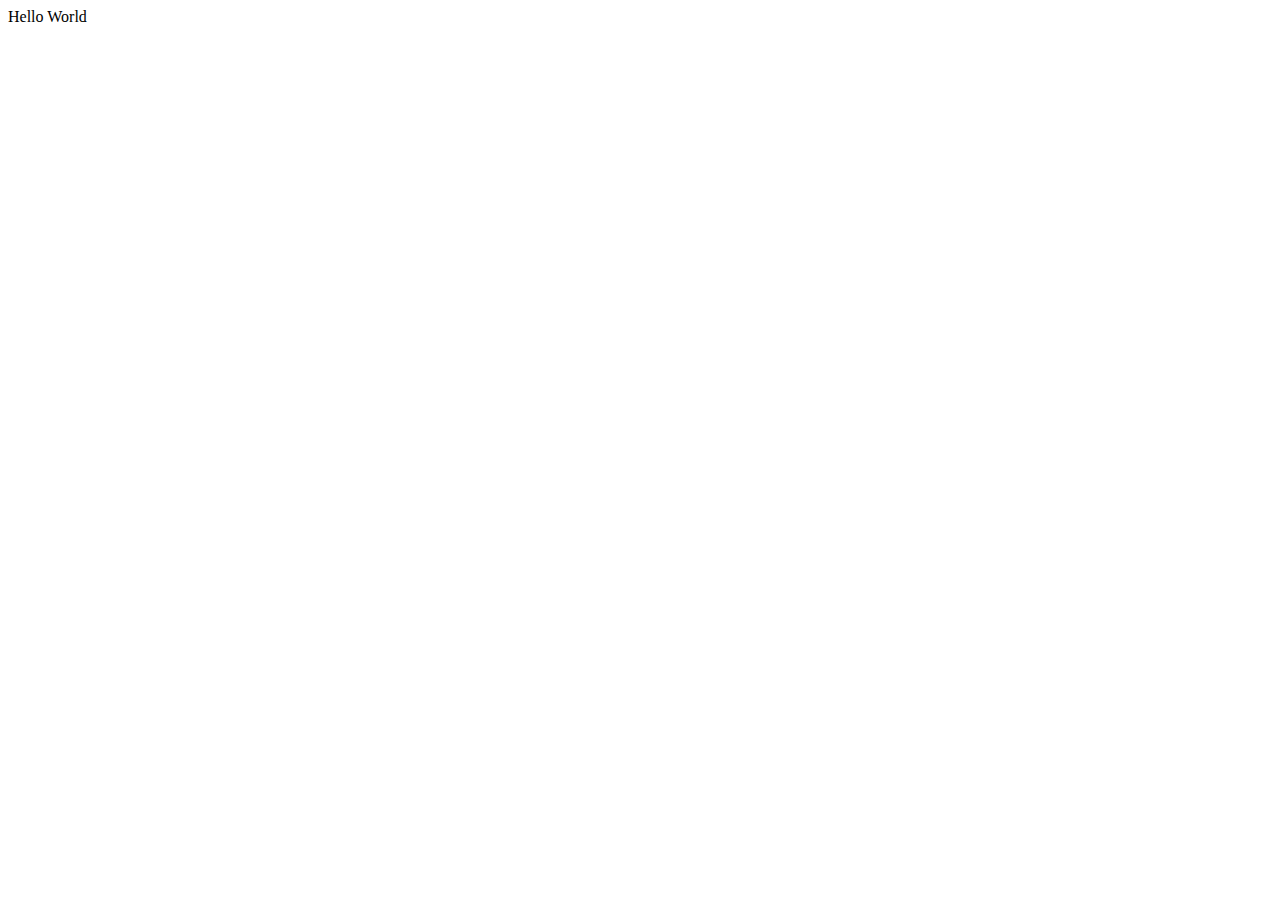
==== src/main/resources/static/index.html @ d6c2f883 "added Dockerfile" ====
<!DOCTYPE html>
<html lang="en">
<head>
    <meta charset="UTF-8">
    <meta http-equiv="X-UA-Compatible" content="IE=edge">
    <meta name="viewport" content="width=device-width, initial-scale=1.0">
    <title>Document</title>
</head>
<body>
    Hello World
</body>
</html>
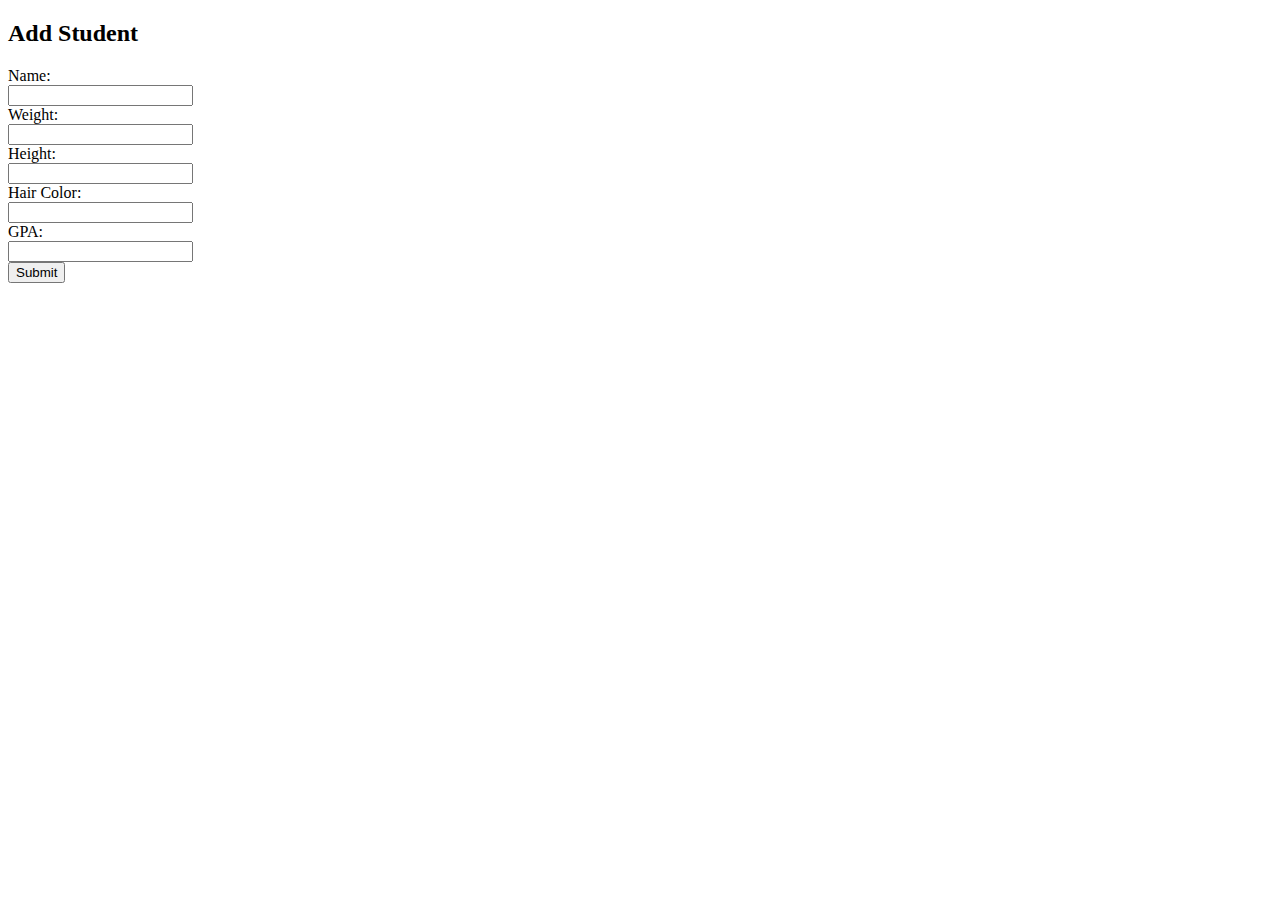
==== commit 59bbde49: "added student addition form to index.html" ====
--- a/src/main/resources/static/index.html
+++ b/src/main/resources/static/index.html
@@ -7,6 +7,21 @@
     <title>Document</title>
 </head>
 <body>
-    Hello World
+    <div>
+        <h2>Add Student</h2>
+
+        <form action="/students/addStudent" method="POST"><label for="name">Name:</label><br>
+            <input type="text" id="name" name="name" required><br>
+            <label for="weight">Weight:</label><br>
+            <input type="number" id="weight" name="weight" required><br>
+            <label for="height">Height:</label><br>
+            <input type="number" id="height" name="height" required><br>
+            <label for="hairColor">Hair Color:</label><br>
+            <input type="text" id="hairColor" name="hairColor" required><br>
+            <label for="gpa">GPA:</label><br>
+            <input type="number" id="gpa" name="gpa" required><br>
+            <input type="submit" value="Submit">
+        </form>
+    </div>
 </body>
 </html>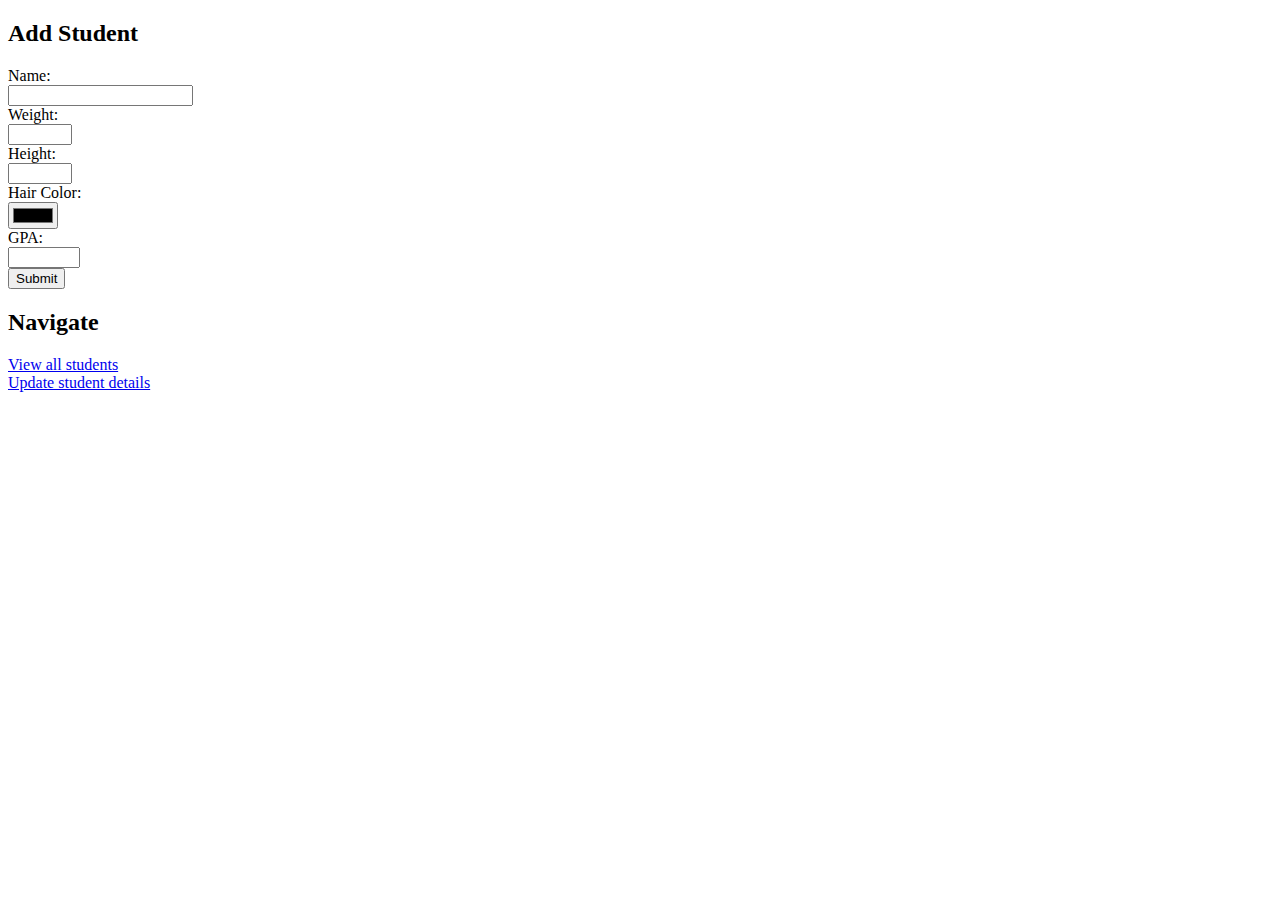
==== commit 700eb74b: "forgot to commit. We aren't getting marked for git stuff for this right?" ====
--- a/src/main/resources/static/index.html
+++ b/src/main/resources/static/index.html
@@ -2,26 +2,32 @@
 <html lang="en">
 <head>
     <meta charset="UTF-8">
-    <meta http-equiv="X-UA-Compatible" content="IE=edge">
     <meta name="viewport" content="width=device-width, initial-scale=1.0">
-    <title>Document</title>
+    <title>Add Student</title>
 </head>
 <body>
     <div>
         <h2>Add Student</h2>
 
-        <form action="/students/addStudent" method="POST"><label for="name">Name:</label><br>
+        <form action="/students/add" method="POST">
+            <label for="name">Name:</label><br>
             <input type="text" id="name" name="name" required><br>
             <label for="weight">Weight:</label><br>
-            <input type="number" id="weight" name="weight" required><br>
+            <input type="number" id="weight" min="40" max="200" name="weight" required><br>
             <label for="height">Height:</label><br>
-            <input type="number" id="height" name="height" required><br>
+            <input type="number" id="height" min="40" max="200" name="height" required><br>
             <label for="hairColor">Hair Color:</label><br>
-            <input type="text" id="hairColor" name="hairColor" required><br>
+            <input type="color" id="haircolor" name="haircolor" required><br>
             <label for="gpa">GPA:</label><br>
-            <input type="number" id="gpa" name="gpa" required><br>
+            <input type="number" id="gpa" name="gpa" required min="0" max="4" step="0.01"><br>
             <input type="submit" value="Submit">
         </form>
+
+        <div>
+            <h2>Navigate</h2>
+            <a href="/students/view">View all students</a><br>
+            <a href="/students/update">Update student details</a>
+        </div>
     </div>
 </body>
-</html>+</html>
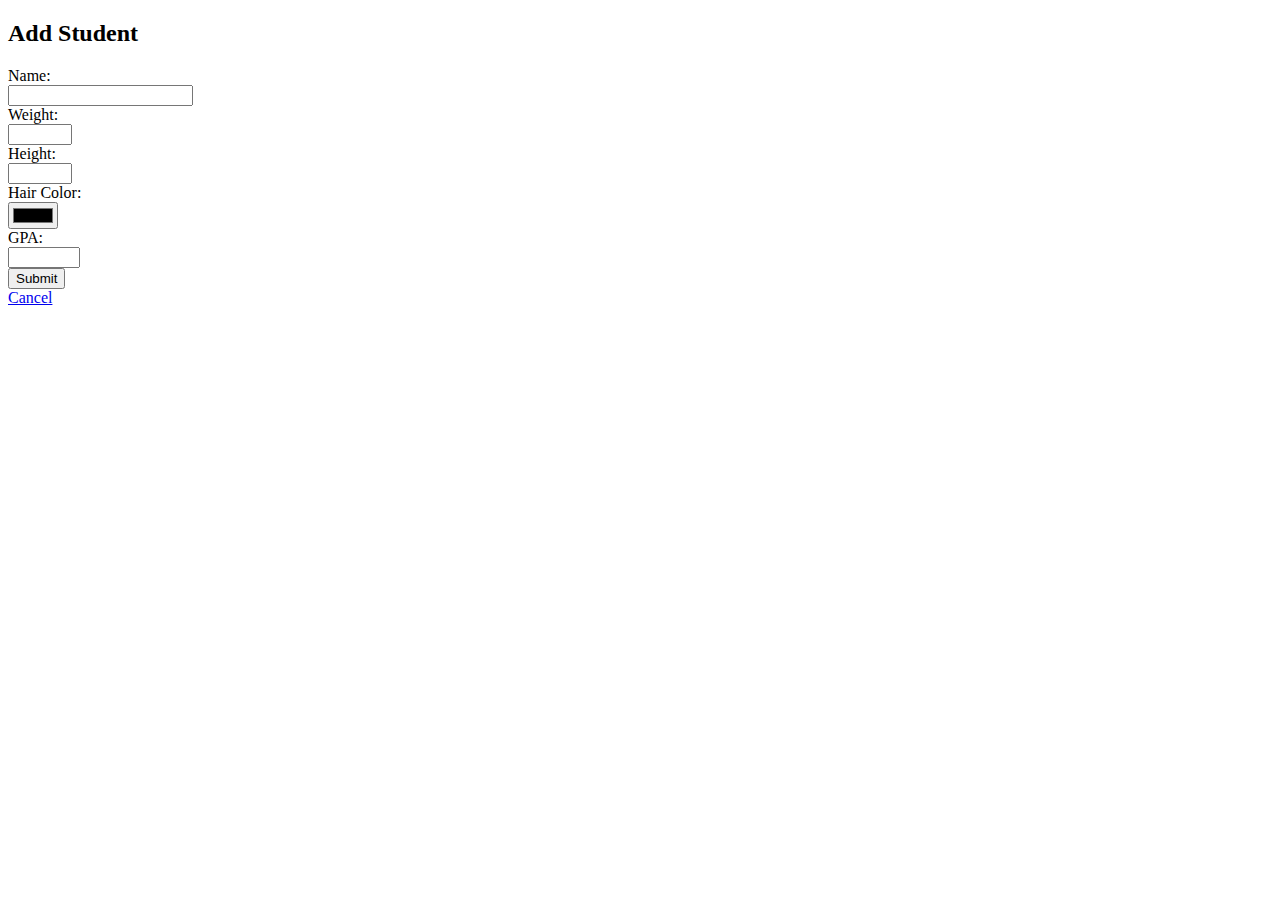
==== commit 31f63097: "Improved website navigation" ====
--- a/src/main/resources/static/index.html
+++ b/src/main/resources/static/index.html
@@ -23,11 +23,8 @@
             <input type="submit" value="Submit">
         </form>
 
-        <div>
-            <h2>Navigate</h2>
-            <a href="/students/view">View all students</a><br>
-            <a href="/students/update">Update student details</a>
-        </div>
     </div>
+
+    <a href="/students/view">Cancel</a><br>
 </body>
 </html>
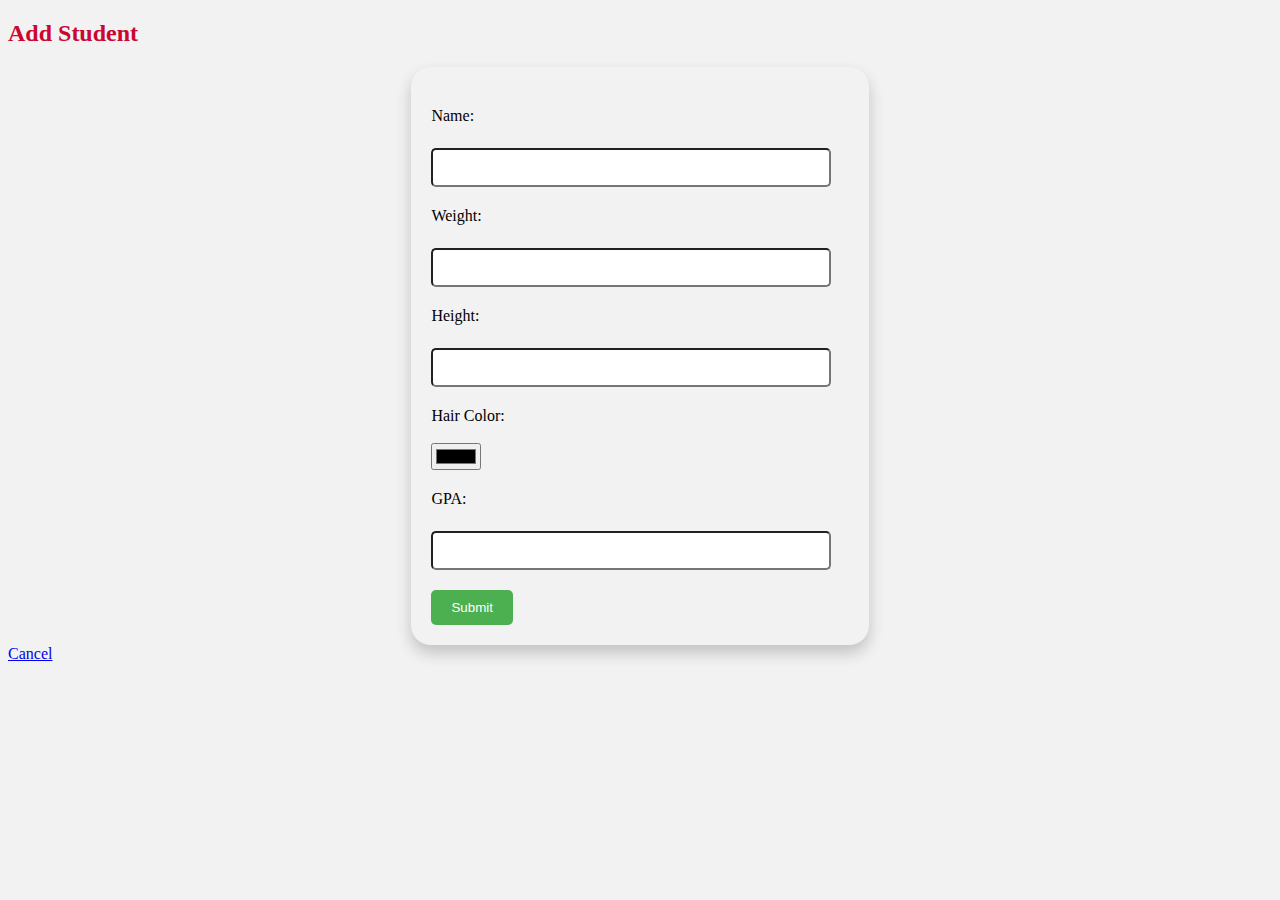
==== commit 6e132c47: "Added styles" ====
--- a/src/main/resources/static/index.html
+++ b/src/main/resources/static/index.html
@@ -4,6 +4,7 @@
     <meta charset="UTF-8">
     <meta name="viewport" content="width=device-width, initial-scale=1.0">
     <title>Add Student</title>
+    <link rel="stylesheet" type="text/css" href="style.css">
 </head>
 <body>
     <div>
--- a/src/main/resources/static/style.css
+++ b/src/main/resources/static/style.css
@@ -0,0 +1,81 @@
+body, div, span {
+    background-color: #F2f2f2;
+}
+
+h2, h1 {
+    color: #CC0633;
+}
+
+/* Table Formatting */
+form {
+    width: 33%;
+    margin: 0 auto;
+    border-radius: 20px;
+    padding: 20px;
+    box-shadow: 0px 8px 16px 0px rgba(0,0,0,0.2);
+    background-color: #f2f2f2;
+}
+
+form label {
+    display: block;
+    margin-top: 20px;
+}
+
+form input[type="text"], form input[type="number"] {
+    width: 100%;
+    padding: 10px;
+    margin-top: 5px;
+    border-radius: 5px;
+}
+
+form input[type="submit"] {
+    margin-top: 20px;
+    padding: 10px 20px;
+    background-color: #4CAF50;
+    border: none;
+    border-radius: 5px;
+    color: white;
+    cursor: pointer;
+}
+
+form input[type="submit"]:hover {
+    background-color: #45a049;
+}
+
+
+/* Form Formatting */
+form {
+    width: 33%;
+    margin: 0 auto;
+    border-radius: 20px;
+    padding: 20px;
+    box-shadow: 0px 8px 16px 0px rgba(0,0,0,0.2);
+    background-color: #f2f2f2;
+}
+
+form label {
+    display: block;
+    margin-top: 20px;
+}
+
+form input[type="text"], form input[type="number"] {
+    width: 90%;
+    padding: 10px;
+    margin-top: 5px;
+    margin-left: auto;
+    border-radius: 5px;
+}
+
+form input[type="submit"] {
+    margin-top: 20px;
+    padding: 10px 20px;
+    background-color: #4CAF50;
+    border: none;
+    border-radius: 5px;
+    color: white;
+    cursor: pointer;
+}
+
+form input[type="submit"]:hover {
+    background-color: #45a049;
+}
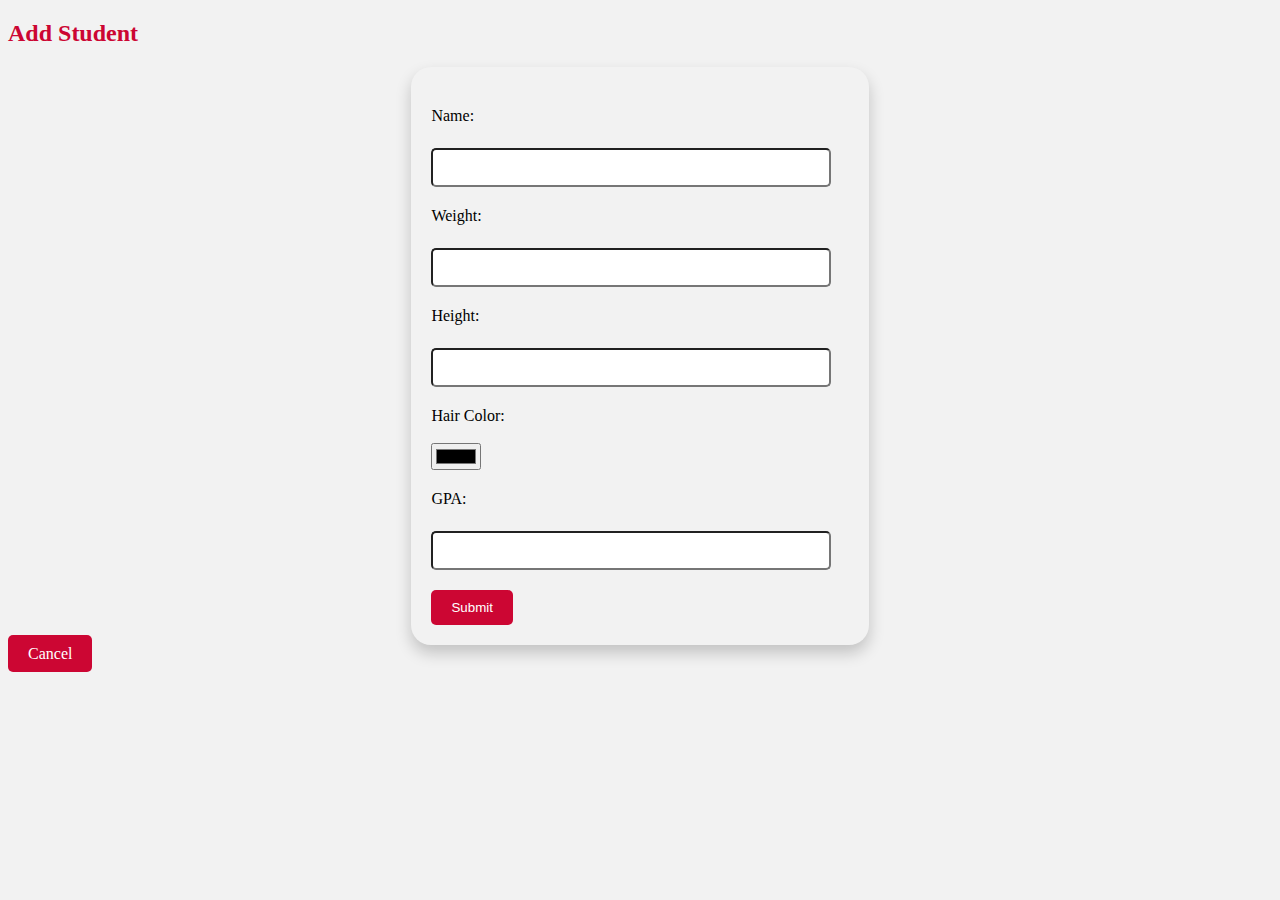
==== commit ecbdd014: "Finalized style." ====
--- a/src/main/resources/static/index.html
+++ b/src/main/resources/static/index.html
@@ -25,7 +25,7 @@
         </form>
 
     </div>
+    <a href="/students/view" class="button">Cancel</a>
 
-    <a href="/students/view">Cancel</a><br>
 </body>
 </html>
--- a/src/main/resources/static/style.css
+++ b/src/main/resources/static/style.css
@@ -7,40 +7,32 @@
 }
 
 /* Table Formatting */
-form {
-    width: 33%;
-    margin: 0 auto;
-    border-radius: 20px;
-    padding: 20px;
-    box-shadow: 0px 8px 16px 0px rgba(0,0,0,0.2);
+table {
+    margin-top: 20px;
+    width: 33%; 
+    border-spacing: 0;
+    border-radius: 15px; 
+    overflow: hidden; 
+}
+
+table, th, td {
+    border: 1px solid black;
+}
+
+th, td {
+    padding: 10px;
+    text-align: left;
+}
+
+th {
     background-color: #f2f2f2;
 }
 
-form label {
-    display: block;
-    margin-top: 20px;
+td a {
+    text-decoration: none;
+    color:#CC0633;
 }
 
-form input[type="text"], form input[type="number"] {
-    width: 100%;
-    padding: 10px;
-    margin-top: 5px;
-    border-radius: 5px;
-}
-
-form input[type="submit"] {
-    margin-top: 20px;
-    padding: 10px 20px;
-    background-color: #4CAF50;
-    border: none;
-    border-radius: 5px;
-    color: white;
-    cursor: pointer;
-}
-
-form input[type="submit"]:hover {
-    background-color: #45a049;
-}
 
 
 /* Form Formatting */
@@ -49,6 +41,7 @@
     margin: 0 auto;
     border-radius: 20px;
     padding: 20px;
+
     box-shadow: 0px 8px 16px 0px rgba(0,0,0,0.2);
     background-color: #f2f2f2;
 }
@@ -69,7 +62,7 @@
 form input[type="submit"] {
     margin-top: 20px;
     padding: 10px 20px;
-    background-color: #4CAF50;
+    background-color: #CC0633;
     border: none;
     border-radius: 5px;
     color: white;
@@ -79,3 +72,12 @@
 form input[type="submit"]:hover {
     background-color: #45a049;
 }
+
+/* Button */
+.button {
+    padding: 10px 20px;
+    background-color: #CC0633;
+    color: white;
+    text-decoration: none;
+    border-radius: 5px;
+}
